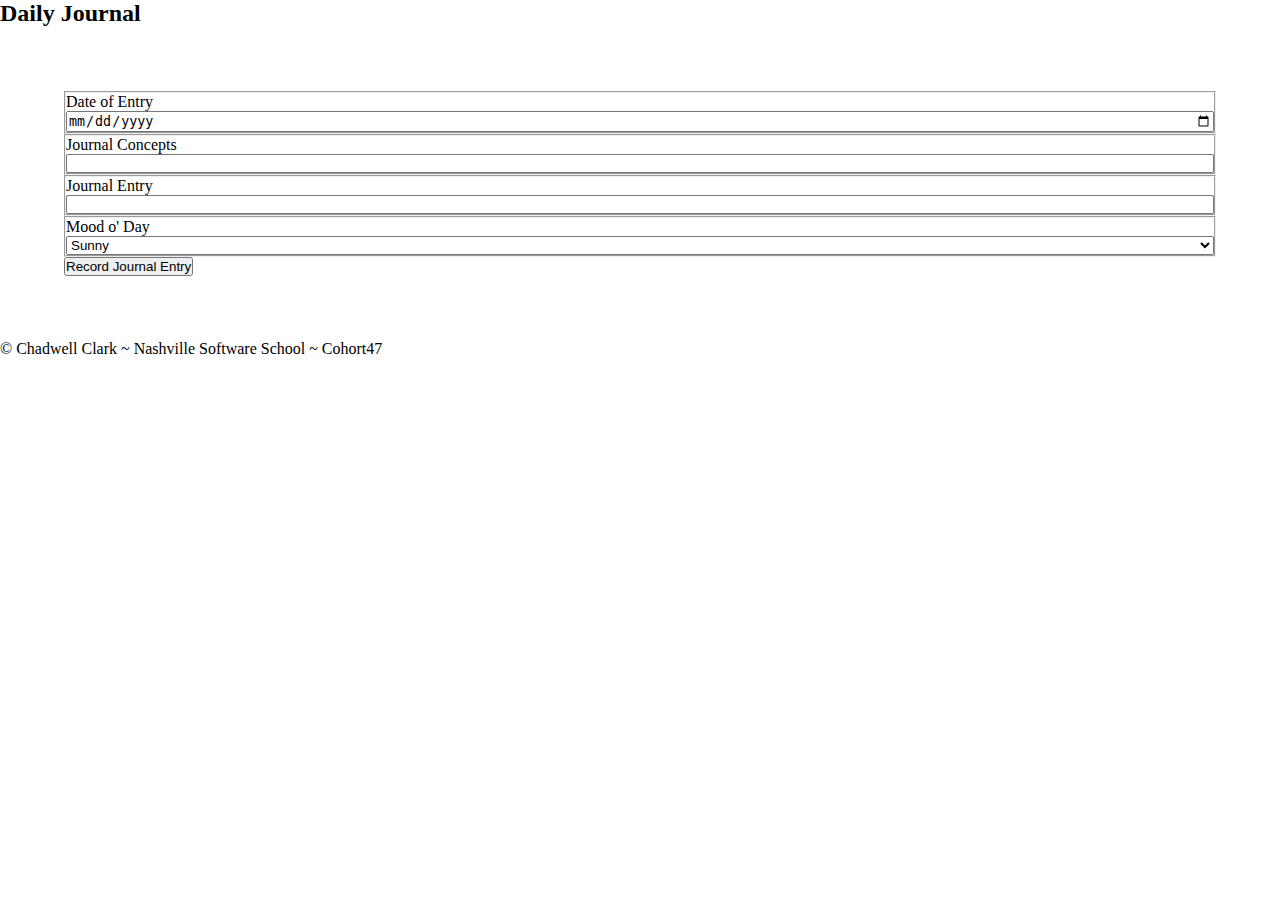
==== index.html @ 1ca534bf "Initial Commit, Basic html, form, css, very basic" ====
<!DOCTYPE html>
<html lang="en">

<head>
    <meta charset="UTF-8">
    <meta http-equiv="X-UA-Compatible" content="IE=edge">
    <meta name="viewport" content="width=device-width, initial-scale=1.0">
    <link rel="stylesheet" href="styles/main.css">
    <title>Daily Journal</title>
</head>

<body>
    <header>

    </header>
    <main>
        <nav>

        </nav>
        <h2>Daily Journal</h2>
        <section class="journalForm">
            <form action="">
                <fieldset class="formFieldset">
                    <label for="journalDate">Date of Entry</label>
                    <input type="date" name="journalDate" id="journalDate">
                </fieldset>
                <fieldset class="formFieldset">
                    <label for="journalConcepts">Journal Concepts</label>
                    <input type="text" name="journalConcepts" id="journalConcepts">
                    </fieldset>
                <fieldset class="formFieldset">
                    <label for="journalEntry">Journal Entry</label>
                    <input type="text" name="journalEntry" id="journalEntry">
                </fieldset>
                <fieldset class="formFieldset">
                    <label for="journalMood">Mood o' Day</label>
                    <select name="journalMood" id="journalMood">
                        <option value="Sunny">Sunny</option>
                        <option value="Partly Sunny">Partly Sunny</option>
                        <option value="Partly Cloudy">Partly Cloudy</option>
                        <option value="Overcast">Overcast</option>
                        <option value="Gloom and Doom">Gloom and Doom</option>
                    </select>

                </fieldset>
                <button> Record Journal Entry</button>

            </form>

        </section>
    </main>
    <footer>
        &copy; Chadwell Clark ~ Nashville Software School ~ Cohort47
    </footer>

</body>

</html>
---- styles/main.css ----
* {
    box-sizing: border-box;
    margin:0;
    padding: 0;
}

.journalForm {
    margin: 2rem;
    padding: 2rem;
    
}

.formFieldset {
    display: flex;
    flex-direction: column;
}
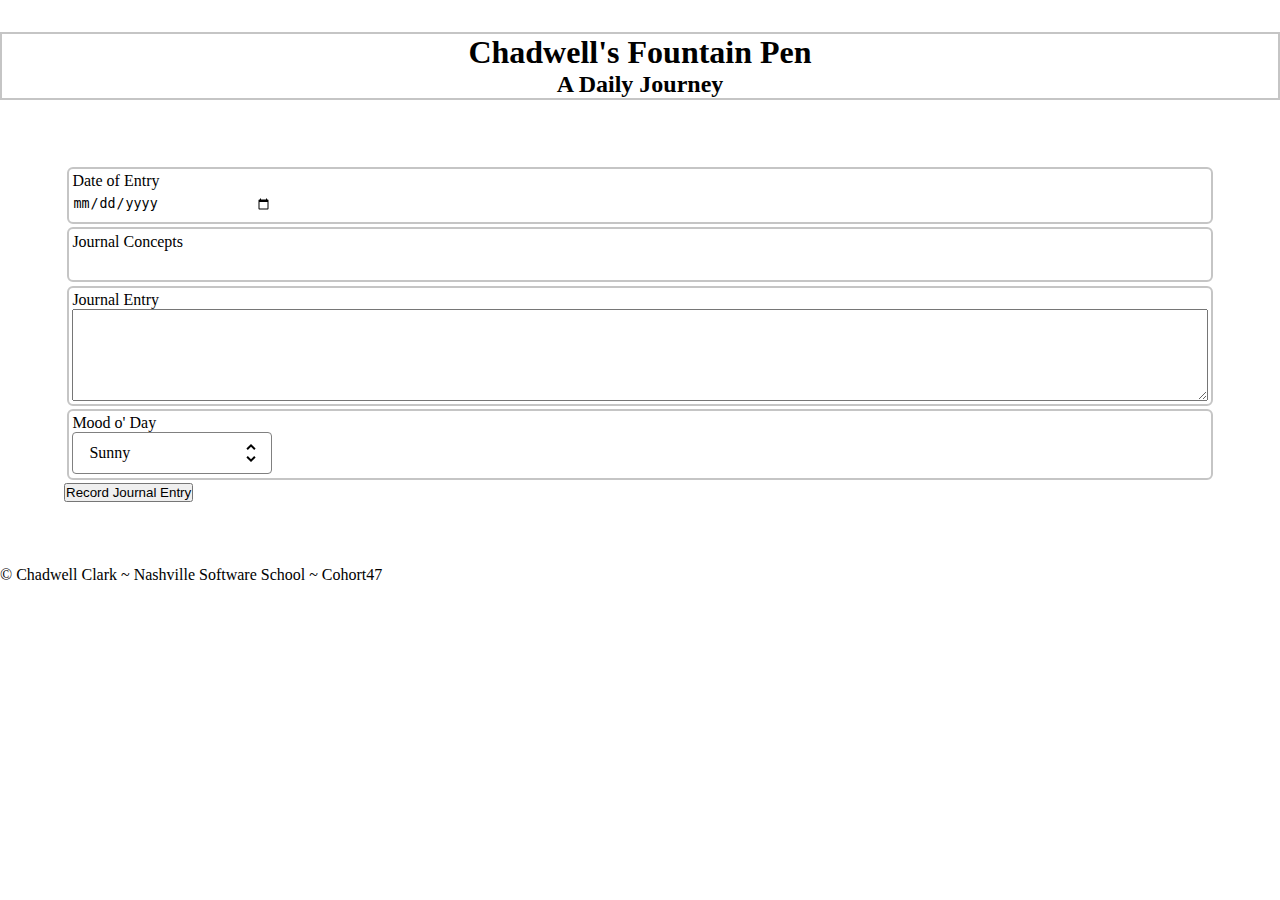
==== commit c9ab1712: "form matted" ====
--- a/index.html
+++ b/index.html
@@ -11,13 +11,14 @@
 
 <body>
     <header>
-
+        <h1>Chadwell's Fountain Pen</h1>
+        <h2>A Daily Journey</h2>
     </header>
     <main>
         <nav>
 
         </nav>
-        <h2>Daily Journal</h2>
+
         <section class="journalForm">
             <form action="">
                 <fieldset class="formFieldset">
@@ -25,26 +26,24 @@
                     <input type="date" name="journalDate" id="journalDate">
                 </fieldset>
                 <fieldset class="formFieldset">
-                    <label for="journalConcepts">Journal Concepts</label>
-                    <input type="text" name="journalConcepts" id="journalConcepts">
-                    </fieldset>
+                    <label for="journalConcepts" class="concepts">Journal Concepts</label>
+                    <input type="text" name="journalConcepts" id="journalConcepts" class="journalConcepts">
+                </fieldset>
                 <fieldset class="formFieldset">
                     <label for="journalEntry">Journal Entry</label>
-                    <input type="text" name="journalEntry" id="journalEntry">
+                    <textarea id="journalEntry" name="journalEntry" rows="6" cols="40"></textarea>
                 </fieldset>
                 <fieldset class="formFieldset">
                     <label for="journalMood">Mood o' Day</label>
-                    <select name="journalMood" id="journalMood">
+                    <select class="arrows" name="journalMood" id="journalMood">
                         <option value="Sunny">Sunny</option>
                         <option value="Partly Sunny">Partly Sunny</option>
                         <option value="Partly Cloudy">Partly Cloudy</option>
                         <option value="Overcast">Overcast</option>
                         <option value="Gloom and Doom">Gloom and Doom</option>
                     </select>
-
                 </fieldset>
                 <button> Record Journal Entry</button>
-
             </form>
 
         </section>
--- a/styles/main.css
+++ b/styles/main.css
@@ -3,11 +3,56 @@
     margin:0;
     padding: 0;
 }
-
+header {
+    text-align: center;
+    margin: 2rem 0 0 0;
+    border: 2px rgba(139.3,139.3,139.3,.5) solid;
+}
 .journalForm {
     margin: 2rem;
     padding: 2rem;
-    
+
+}
+input{
+    width: 200px;
+    border: hidden;
+    line-height: 2em;
+}
+fieldset {
+    margin: .2rem;
+    padding:.2rem;
+    border: 2px rgba(139.3,139.3,139.3,.5) solid;
+    border-radius: 6px;
+}
+select {
+  background-color: white;
+  border: thin solid grey;
+  border-radius: 4px;
+  display: inline-block;
+  font: inherit;
+  line-height: 1.5em;
+  width: 200px;
+  padding: 0.5em 3.5em 0.5em 1em;
+  -webkit-box-sizing: border-box;
+  -moz-box-sizing: border-box;
+  box-sizing: border-box;
+  -webkit-appearance: none;
+  -moz-appearance: none;
+}
+select.arrows {
+  background-image:    url('[data-uri]');
+  background-position: calc(100% - .5rem), 100% 0;
+  background-size:  1.5em 1.5em;
+  background-repeat: no-repeat;
+}
+
+select.arrows:focus {
+  border-color: blue;
+  outline: 0;
+}
+
+.journalConcepts {
+    width: 600px;
 }
 
 .formFieldset {
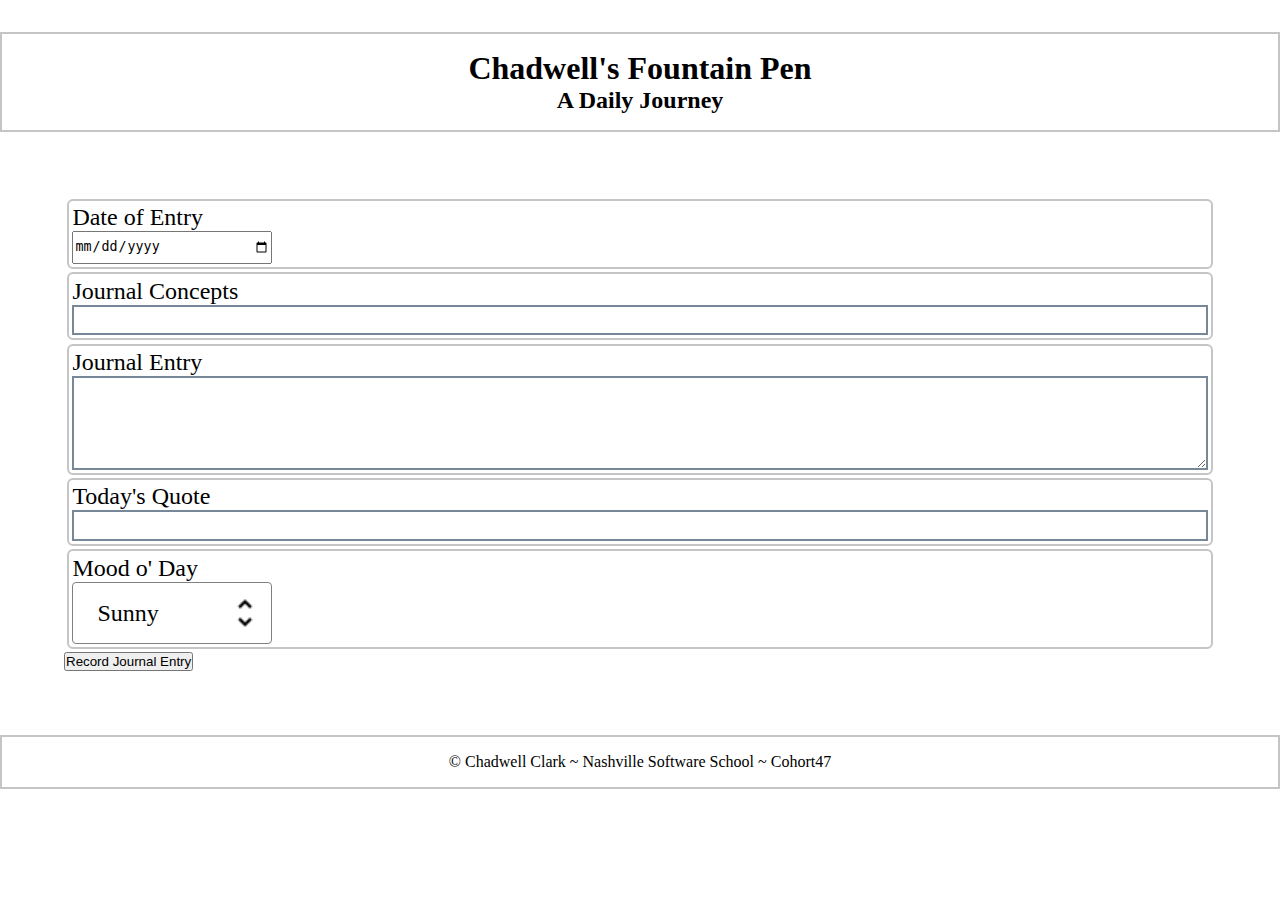
==== commit 416ae301: "added quotes and Data js file" ====
--- a/index.html
+++ b/index.html
@@ -22,16 +22,20 @@
         <section class="journalForm">
             <form action="">
                 <fieldset class="formFieldset">
-                    <label for="journalDate">Date of Entry</label>
-                    <input type="date" name="journalDate" id="journalDate">
+                    <label for="date">Date of Entry</label>
+                    <input type="date" name="date" id="journalDate">
                 </fieldset>
                 <fieldset class="formFieldset">
-                    <label for="journalConcepts" class="concepts">Journal Concepts</label>
-                    <input type="text" name="journalConcepts" id="journalConcepts" class="journalConcepts">
+                    <label for="concepts" class="concepts">Journal Concepts</label>
+                    <input type="text" name="concepts" id="journalConcepts" class="text">
                 </fieldset>
                 <fieldset class="formFieldset">
-                    <label for="journalEntry">Journal Entry</label>
-                    <textarea id="journalEntry" name="journalEntry" rows="6" cols="40"></textarea>
+                    <label for="entry">Journal Entry</label>
+                    <textarea id="journalEntry" name="entry" rows="6" cols="40" class="text"></textarea>
+                </fieldset>
+                <fieldset class="formFieldset">
+                    <label for="quote">Today's Quote</label>
+                    <input type="text" name="quote" id="journalQuote"class="text">
                 </fieldset>
                 <fieldset class="formFieldset">
                     <label for="journalMood">Mood o' Day</label>
@@ -43,6 +47,7 @@
                         <option value="Gloom and Doom">Gloom and Doom</option>
                     </select>
                 </fieldset>
+
                 <button> Record Journal Entry</button>
             </form>
 
@@ -51,7 +56,7 @@
     <footer>
         &copy; Chadwell Clark ~ Nashville Software School ~ Cohort47
     </footer>
-
+    <script type="module" src="./scripts/main.js"></script>
 </body>
 
 </html>--- a/styles/main.css
+++ b/styles/main.css
@@ -2,10 +2,12 @@
     box-sizing: border-box;
     margin:0;
     padding: 0;
+    font-size: 18;
 }
-header {
+header, footer {
     text-align: center;
     margin: 2rem 0 0 0;
+    padding:1rem;
     border: 2px rgba(139.3,139.3,139.3,.5) solid;
 }
 .journalForm {
@@ -15,7 +17,7 @@
 }
 input{
     width: 200px;
-    border: hidden;
+    
     line-height: 2em;
 }
 fieldset {
@@ -51,11 +53,13 @@
   outline: 0;
 }
 
-.journalConcepts {
-    width: 600px;
+.text {
+    width: auto;
+    border:lightslategrey 2px solid ;
 }
 
 .formFieldset {
     display: flex;
     flex-direction: column;
+    font-size: 1.5rem;
 }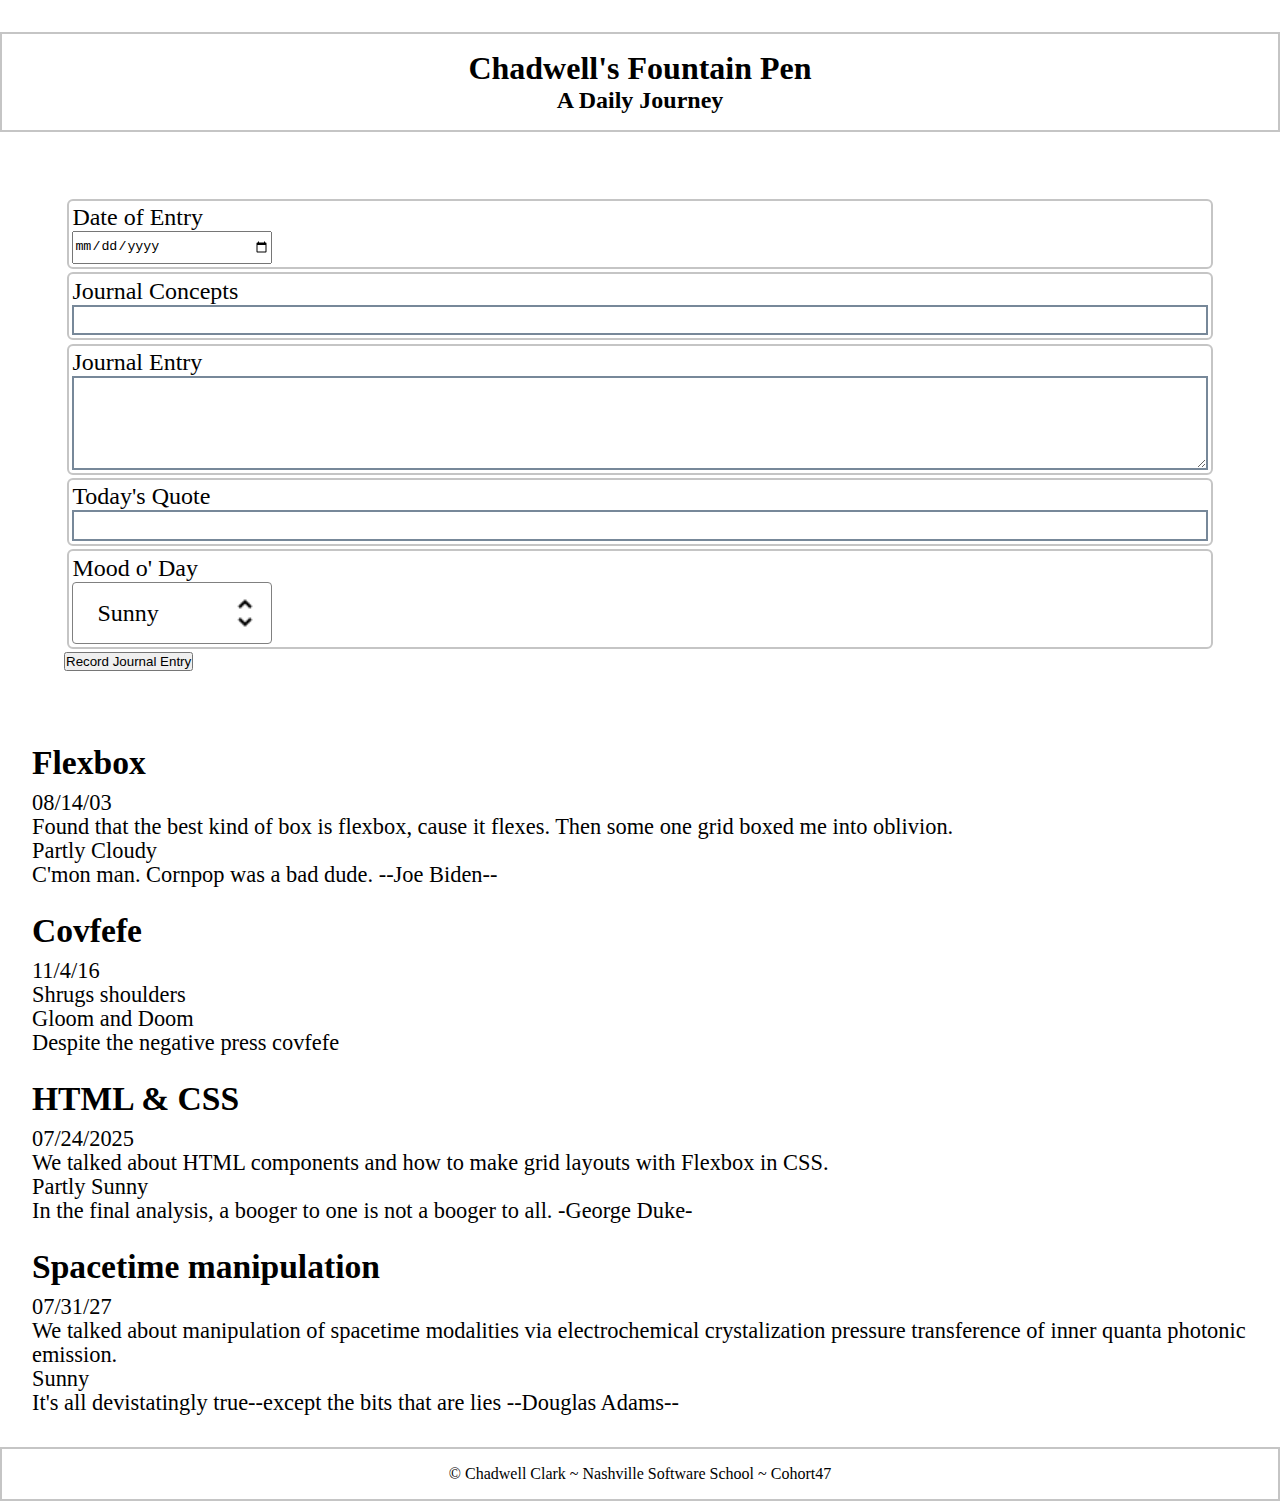
==== commit 88538675: "added JournalEntry and JournalEntryList.js created modules to render entries back to the DOM below f" ====
--- a/index.html
+++ b/index.html
@@ -47,9 +47,13 @@
                         <option value="Gloom and Doom">Gloom and Doom</option>
                     </select>
                 </fieldset>
-
                 <button> Record Journal Entry</button>
             </form>
+        </section>
+        <section>
+            <div id="entryLog">
+
+            </div>
 
         </section>
     </main>
--- a/styles/main.css
+++ b/styles/main.css
@@ -62,4 +62,13 @@
     display: flex;
     flex-direction: column;
     font-size: 1.5rem;
+}
+
+.journalEntry {
+    margin: 1rem 2rem;
+    line-height: 1.5rem;
+    font-size: 1.4rem;
+}
+.journalEntry__title {
+    padding: 1rem 0;
 }